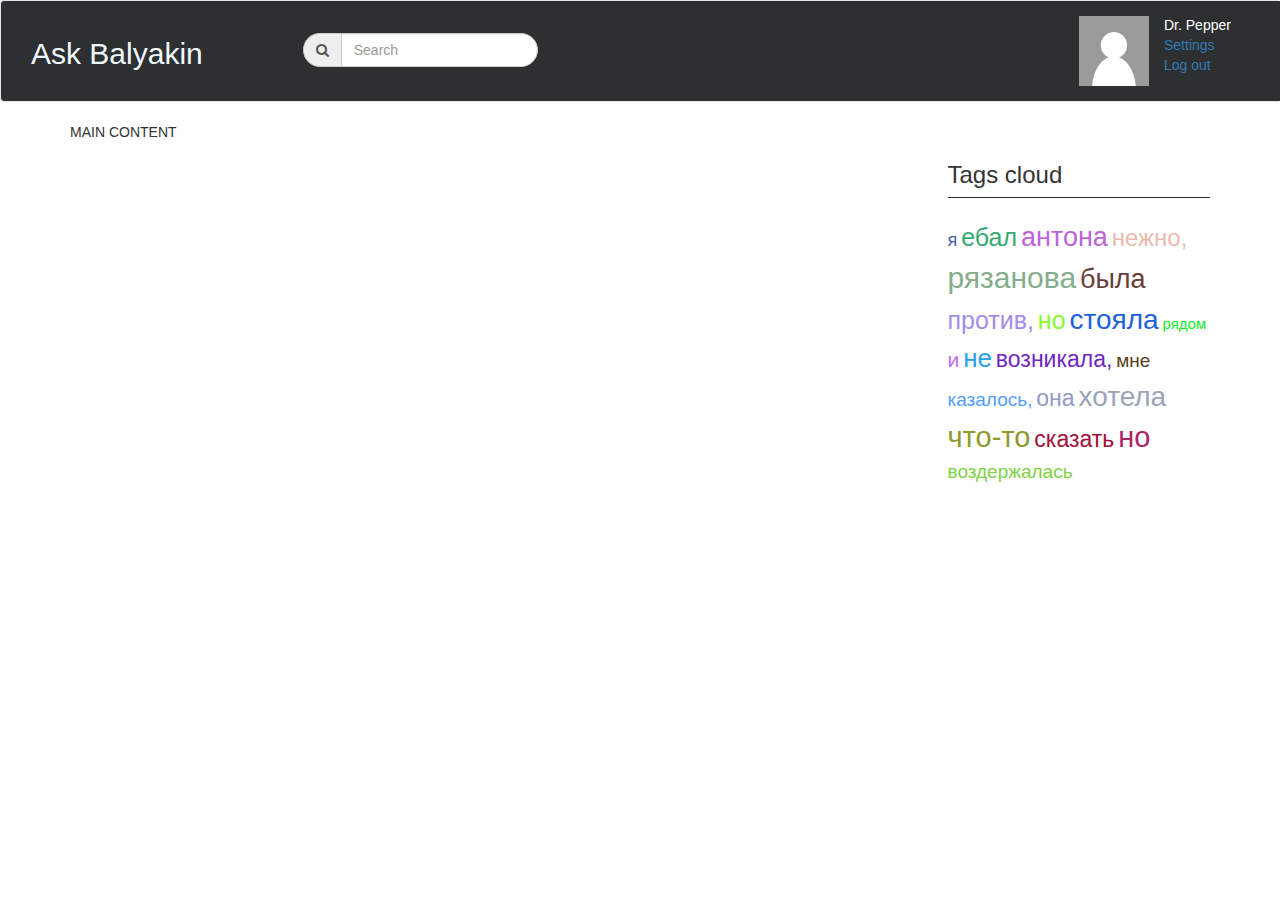
==== templates-html/index.html @ e970c59a "add base" ====
<!DOCTYPE html>
<html>
    <head>
        <link rel="stylesheet" href="../static/css/bootstrap.min.css">
        <link rel="stylesheet" href="../static/css/main.css">
        <link rel="stylesheet" href="../static/css/font-awesome.min.css">
        <script src="https://ajax.googleapis.com/ajax/libs/jquery/3.1.0/jquery.min.js">
        </script>
         <script src="../static/js/bootstrap.min.js"></script>
        <script>
            function getColor()
            {
                return Math.floor(Math.random()*16777215).toString(16);
            }

            $(document).ready(function()
            {
                var result = '';
                var str = $('#lgbt').text().split(" ");
                console.log(str);
                str.forEach(function(item, i, str){
                    result += '<span style=\"color: #' + getColor() + "; font-size: " + Math.floor(Math.random()*16 +15) + "px\">" + item + "</span> ";
                })
                console.log(result);
                $('#lgbt').html(result);
            });
        </script>
    </head>
    <body>
        <nav role="navigation" class="navbar navbar-default">
            <div class="container-fluid">
                <div class="row">
                    <div class="navbar-header">
                        <button type="button" data-target="#navbarCollapse" data-toggle="collapse" class="navbar-toggle">
                            <span class="sr-only">Toggle navigaton</span>
                            <span class="icon-bar"></span>
                            <span class="icon-bar"></span>
                            <span class="icon-bar"></span>
                        </button>
                        <span class="brand navbar-left">Ask Balyakin</span>

                        <form role="search" class="navbar-form navbar-left search-form">
                            <div class="input-group input-group-ld">
                                 <span class="input-group-addon">
                                      <i class="fa fa-search" aria-hidden="true"></i>
                                </span>
                                <input type="text" class="search-input form-control" placeholder="Search">
                            </div>
                        </form>
                    </div>
                    <div id="navbarCollapse" class="collapse col-xs-4 col-md-8 navbar-right miniuser-navbar navbar-collapse">
                        <div class="miniuser">
                            <div class="avatar">
                                <img src="../static/img/nophoto.jpg">
                            </div>
                            <div class="usermenu">
                                <span class="username">Dr. Pepper</span>
                                <ul class="links">
                                    <li><a href="#">Settings</a></li>
                                    <li><a href="#">Log out</a></li>
                                </ul>
                            </div>
                        </div>
                    </div>
                </div>
            </div>
        </nav>
        <main>
            <div class="container">
                <div class="row">
                    <div class="maincontent col-sm-9 col-md-8 col-lg-9">
                        MAIN CONTENT
                    </div>

                    <aside class="col-sm-3 col-md-4 col-lg-3">
                        <h3 class="block-header">Tags cloud</h3>
                        <p id="lgbt">я ебал антона нежно, рязанова была против, но стояла рядом и не возникала, мне казалось, она хотела что-то сказать но воздержалась</p>
                    </aside>
                </div>
            </div>

        </main>
    </body>
</html>
---- static/css/main.css ----
nav {
    height: 102px;
    background: #2d2f31 !important;
}

.navbar-toggle {
    margin-top: 32px;
}

form {
    border: none !important;
}

.search-input {
    border-top-right-radius: 30px;
    border-bottom-right-radius: 30px;
}

.search-form {
    max-width: 350px;
    padding-left: 100px;
    float: left;
    height: 100px;
    margin: 0px;
    padding-top: 32px;
}

@media all and (max-width: 625px)
{
    .search-form {
        max-width: 190px;
        padding-left: 10px;
    }

}

.search-form > div > span {
    border-top-left-radius: 30px;
    border-bottom-left-radius: 30px;
}

.brand {
    float: left;
    height: 100px;
    font-size: 30px;
    color: aliceblue;
    padding-top: 32px;
    padding-left: 30px;
}

.avatar {
    float: left;
}

.avatar > img {
    height: 70px;
    margin-top: 15px;
    margin-right: 15px;
    margin-bottom: 15px;
}

.miniuser {
    height: 90x;
    width: 200px;
}

.miniuser-navbar {
    float: right;
    background: #2d2f31 !important;
}

.usermenu {
    padding-top: 14px;
}

.username {
    color: #fff;
}

.links {
    padding: 0px;
    list-style-type: none;
}

main {
    width: 100%;
}

.block-header {
    padding-bottom: 9px;
    margin: 40px 0 20px;
    border-bottom: 1px solid #2d2f31;
}
}
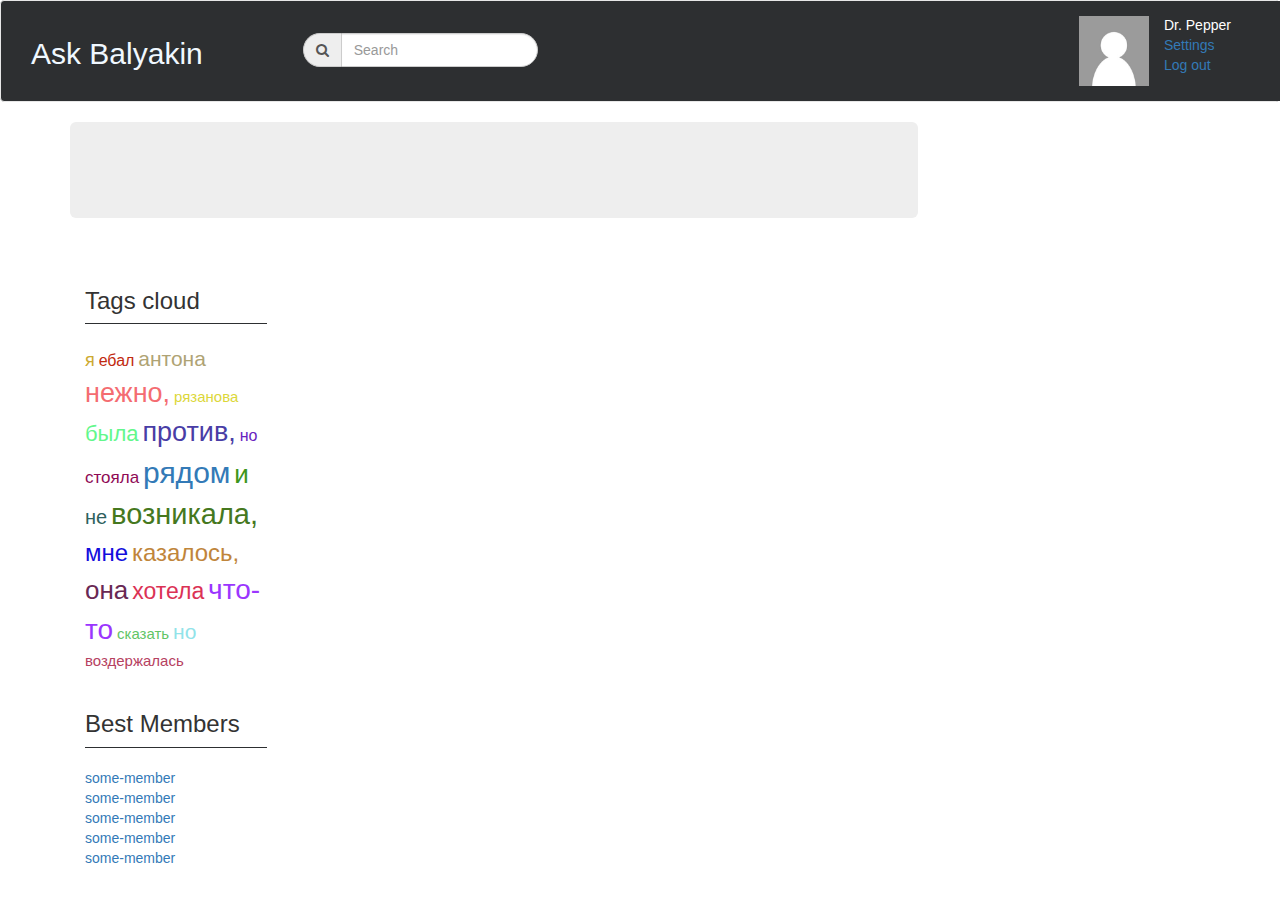
==== commit 05c2a932: "v2" ====
--- a/templates-html/index.html
+++ b/templates-html/index.html
@@ -1,84 +1,100 @@
 <!DOCTYPE html>
 <html>
-    <head>
-        <link rel="stylesheet" href="../static/css/bootstrap.min.css">
-        <link rel="stylesheet" href="../static/css/main.css">
-        <link rel="stylesheet" href="../static/css/font-awesome.min.css">
-        <script src="https://ajax.googleapis.com/ajax/libs/jquery/3.1.0/jquery.min.js">
-        </script>
-         <script src="../static/js/bootstrap.min.js"></script>
-        <script>
-            function getColor()
-            {
-                return Math.floor(Math.random()*16777215).toString(16);
-            }
 
-            $(document).ready(function()
-            {
-                var result = '';
-                var str = $('#lgbt').text().split(" ");
-                console.log(str);
-                str.forEach(function(item, i, str){
-                    result += '<span style=\"color: #' + getColor() + "; font-size: " + Math.floor(Math.random()*16 +15) + "px\">" + item + "</span> ";
-                })
-                console.log(result);
-                $('#lgbt').html(result);
-            });
-        </script>
-    </head>
-    <body>
-        <nav role="navigation" class="navbar navbar-default">
-            <div class="container-fluid">
-                <div class="row">
-                    <div class="navbar-header">
-                        <button type="button" data-target="#navbarCollapse" data-toggle="collapse" class="navbar-toggle">
-                            <span class="sr-only">Toggle navigaton</span>
-                            <span class="icon-bar"></span>
-                            <span class="icon-bar"></span>
-                            <span class="icon-bar"></span>
-                        </button>
-                        <span class="brand navbar-left">Ask Balyakin</span>
+<head>
+    <link rel="stylesheet" href="../static/css/bootstrap.min.css">
+    <link rel="stylesheet" href="../static/css/main.css">
+    <link rel="stylesheet" href="../static/css/index.css">
+    <link rel="stylesheet" href="../static/css/font-awesome.min.css">
+    <script src="../static/js/jQuery.min.js"></script>
+    <script src="../static/js/bootstrap.min.js"></script>
+    <script>
+        function getColor() {
+            return Math.floor(Math.random() * 16777215).toString(16);
+        }
+        $(document).ready(function () {
+            var result = '';
+            var str = $('#lgbt').text().split(" ");
+            console.log(str);
+            str.forEach(function (item, i, str) {
+                result += '<a class="myhref" href="#" style=\"color: #' + getColor() + "; font-size: " + Math.floor(Math.random() * 16 + 15) + "px\">" + item + "</a> ";
+            })
+            console.log(result);
+            $('#lgbt').html(result);
+        });
+    </script>
+    <script>
+        $(document).ready(function () {
+            var result = '';
+            var str = $('#members_list').text().split(" ");
+            console.log(str);
+            str.forEach(function (item, i, str) {
+                result += "<li><a href=\"#\">" + item + "</a></li>";
+            })
+            console.log(result);
+            $('#members_list').html(result);
+        });
+    </script>
+</head>
 
-                        <form role="search" class="navbar-form navbar-left search-form">
-                            <div class="input-group input-group-ld">
-                                 <span class="input-group-addon">
+<body>
+<nav role="navigation" class="navbar navbar-default">
+    <div class="container-fluid">
+        <div class="row">
+            <div class="navbar-header">
+                <button type="button" data-target="#navbarCollapse" data-toggle="collapse" class="navbar-toggle"> <span class="sr-only">Toggle navigaton</span> <span class="icon-bar"></span> <span class="icon-bar"></span> <span class="icon-bar"></span> </button> <span class="brand navbar-left">Ask Balyakin</span>
+                <form role="search" class="navbar-form navbar-left search-form">
+                    <div class="input-group input-group-ld"> <span class="input-group-addon">
                                       <i class="fa fa-search" aria-hidden="true"></i>
                                 </span>
-                                <input type="text" class="search-input form-control" placeholder="Search">
-                            </div>
-                        </form>
-                    </div>
-                    <div id="navbarCollapse" class="collapse col-xs-4 col-md-8 navbar-right miniuser-navbar navbar-collapse">
-                        <div class="miniuser">
-                            <div class="avatar">
-                                <img src="../static/img/nophoto.jpg">
-                            </div>
-                            <div class="usermenu">
-                                <span class="username">Dr. Pepper</span>
-                                <ul class="links">
-                                    <li><a href="#">Settings</a></li>
-                                    <li><a href="#">Log out</a></li>
-                                </ul>
-                            </div>
+                        <input type="text" class="search-input form-control" placeholder="Search"> </div>
+                </form>
+            </div>
+                <div id="navbarCollapse" class="collapse col-xs-4 col-md-8 navbar-right miniuser-navbar navbar-collapse">
+                    <div class="miniuser">
+                        <div class="avatar"> <img src="../static/img/nophoto.jpg"> </div>
+                        <div class="usermenu"> <span class="username">Dr. Pepper</span>
+                            <ul class="links">
+                                <li><a href="#">Settings</a></li>
+                                <li><a href="#">Log out</a></li>
+                            </ul>
                         </div>
                     </div>
                 </div>
             </div>
-        </nav>
-        <main>
-            <div class="container">
-                <div class="row">
-                    <div class="maincontent col-sm-9 col-md-8 col-lg-9">
-                        MAIN CONTENT
+        </div>
+    </nav>
+    <main>
+        <div class="container">
+            <div class="row">
+                <div class="maincontent col-sm-9 col-md-8 col-lg-9">
+                    <div class="jumbotron" id="task-field">
+                        <div class="row-fluid">
+                            <div class="col-xs-2 col-sm-2" style="padding-right:0px">
+                                <div class="row row-offcanvas">
+                                    <div class="col-xs-3 col-sm-3" style="padding:0px; width:auto">
+                                        <div>
+                                            <a style="font-size: 26px; color:grey" class="glyphicon gliphicon-plus" href="#"></a>
+                                        </div>
+                                    </div>
+                                </div>
+                            </div>
+                        </div>
                     </div>
-
-                    <aside class="col-sm-3 col-md-4 col-lg-3">
+                <aside class="col-sm-3 col-md-4 col-lg-3">
+                   <div class="tags-cloud">
                         <h3 class="block-header">Tags cloud</h3>
                         <p id="lgbt">я ебал антона нежно, рязанова была против, но стояла рядом и не возникала, мне казалось, она хотела что-то сказать но воздержалась</p>
-                    </aside>
-                </div>
+                   </div>
+                   <div class="best-member-cloud">
+                       <h3 class="block-header">Best Members</h3>
+                       <ul id="members_list" class="links">some-member some-member some-member some-member some-member</ul>
+                   </div>
+                </aside>
             </div>
+        </div>
+        </div>
+    </main>
+</body>
 
-        </main>
-    </body>
 </html>
--- a/static/css/main.css
+++ b/static/css/main.css
@@ -1,3 +1,7 @@
+html, body {
+    min-width: 475px;
+}
+
 nav {
     height: 102px;
     background: #2d2f31 !important;
@@ -91,4 +95,7 @@
     margin: 40px 0 20px;
     border-bottom: 1px solid #2d2f31;
 }
+
+.myhref {
+    text-decoration: none;
 }
--- a/static/css/index.css
+++ b/static/css/index.css
@@ -0,0 +1,9 @@
+.conteiner-glyph{
+    box-sizing: content-box;
+}
+.liker{
+    font-size: 26px;
+    color: grey;
+}
+
+
